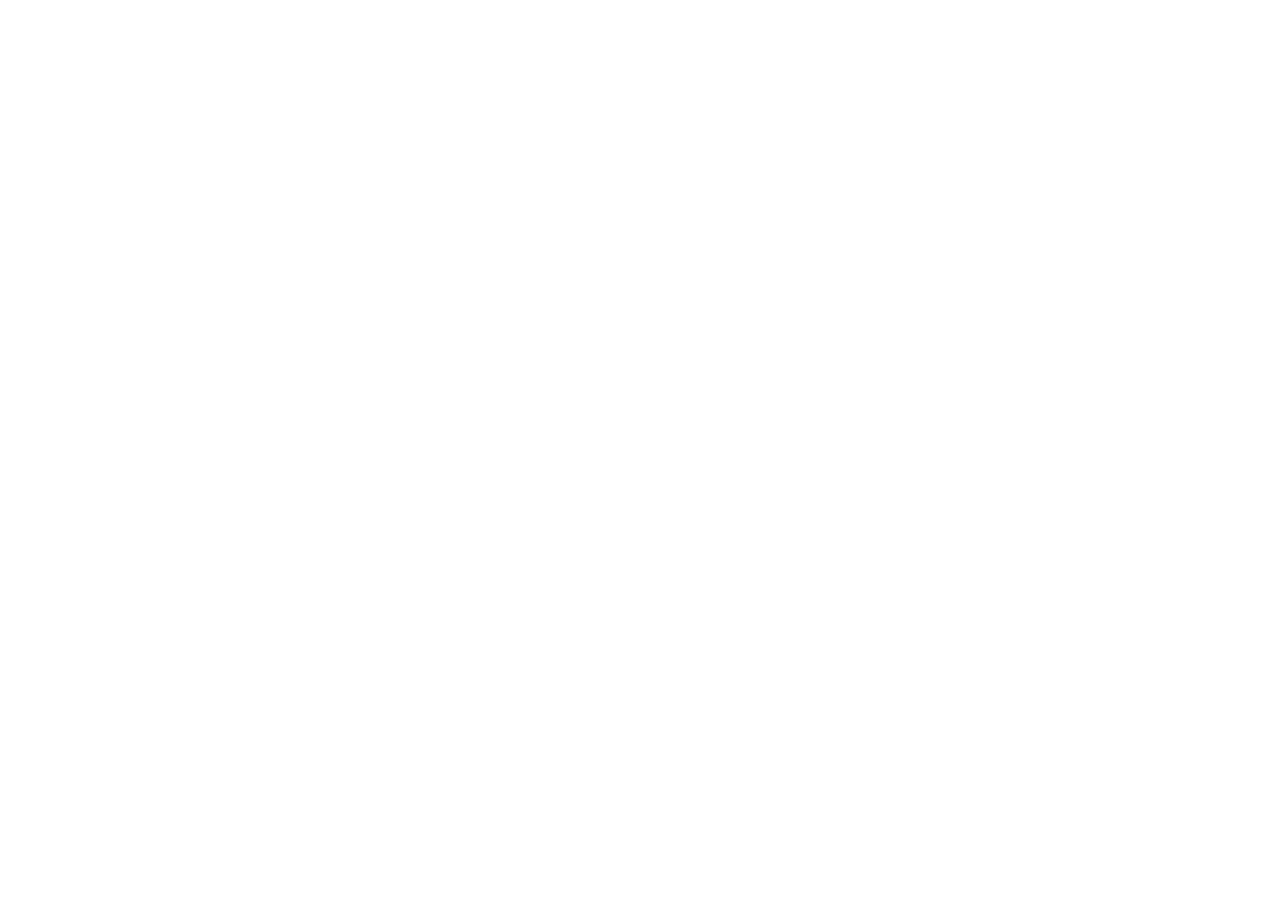
==== adm.html @ ccc754cc "Projeto lab" ====
<!DOCTYPE html>
<html lang="en">
<head>
    <meta charset="UTF-8">
    <meta http-equiv="X-UA-Compatible" content="IE=edge">
    <meta name="viewport" content="width=device-width, initial-scale=1.0">
    <title>Adm</title>
    <script src="./projeto_web_resisado.js"></script>
    <link rel="stylesheet" href="./style.css">
</head>
<body>
    
</body>
</html>
---- style.css ----
* {
    margin: 0;
    padding: 0;
    box-sizing: border-box;
}

body {
    font-family: 'Poppins';
}

:root {
    --corDestaque: #F6C34A;
}

.center {
    width: 85%;
    margin: 0 auto;
    padding: 0 2%;

}


/* Trabalhando no header com flexbox */
header {
    width: 100%;
    padding: 16px 0;
    background-color: #FBFBFB;

}

#barra-menu {
    display: flex;
    align-items: center;

}

.controles {
    display: flex;
    gap: 20px;
    margin-left: 470px;
    align-items: center;
    text-align: center;
    font-weight: 500;

}

.logo {
    max-width: 348px;
    margin-left: 170px;
}

.controles a {
    text-decoration: none;
    color: #0E0E0E;
    display: inline-block;
    /* border-bottom: 3px solid transparent; */
    width: 80px;
}

.controles a::after {
    content: '';
    display: block;
    height: 0.55vh;
    width: 0;
    background: #00949C;
    transition: all .5s;

}

.controles a:hover::after {
    width: 100%;
}

main {
    width: 100%;
    background-image: url("assets/background-hero.png");
    background-color: var(--corDestaque);
}

.bloco1 {
    width: 100%;
    height: calc(100vh - 72px);
    display: flex;
    flex-direction: column;
    justify-content: center;
    align-items: center;
    text-align: center;
}

.titulo1 {
    font-size: 50px;
    width: 100%;
    max-width: 750px;
    margin-bottom: 12px;
}

.sub-titulo {
    font-size: 30px;
    width: 100%;
    max-width: 832px;
    margin-bottom: 50px;
    font-weight: 100px;
}

.botao1 {
    background-color: #000;
    color: #fff;
    padding: 15px 50px;
    border-radius: 9px;
    box-shadow: 0px 0px 10px black;
    position: relative;
    top: 50px;

    text-decoration: none;
}

.botao1:hover {
    background-color: rgb(26, 25, 25);

}
.bloco2{
    background-color: #000;
    width: 100%;
    color: #fff;
    padding: 35px 0;
}

.texto{
    width: 100%;
    height: 50vh;
}

.titulo-2{
    font-size: 35px;
    text-align: center;
    padding: 50px 0;
}

.bloco2 p{
    width: 1095px;
    margin: 20px auto;
    font-weight: 400;
    font-size: 24px;
    line-height: 36px;
    text-align: center;
}

.container-card{
    width: 85%;
    margin: 10px auto 70px;
    display:flex ;
    justify-content: center;
    gap: 30px;
}

.card{
    width: 330px;
    height: 372px;
    background-color: #fff;
    color: #000;
    border-radius: 10px;
    display: flex;
    flex-direction: column;
    align-items: center;
    justify-content: space-between;
    padding: 30px 0 10px 0;
}

.card img{
    width: 130px;
    height: 130px;
    border-radius: 50%;
    border: 5px solid var(--corDestaque);
}

.card p{
    width: 270px;
    font-size: 14px;
    line-height: 25px;
    font-weight: 400;
    text-align: center;
}

footer{
    background-color: var(--corDestaque);
    width: 100%;
    height: 574px;
}

.center{
    width: 85%;
    margin: 0 auto;
    padding: 3% 3%;
}

.container-footer{
    display: flex;
    justify-content: center;
    gap: 55px;
    margin-top: 10px;
    
}

.container-footer h2{
    font-size: 15px;
    margin-bottom: 25px;
}

.mapa{
    border: 2px solid black;
    width: 300px;
    height: 200px;
    background-color: #fff;
    margin: 0 0 12px 0;
}

.links li, .midias li, .area-restrita li{
    margin: 5px;
    list-style-type: none;
}

.links{
    margin-left: 50px;
    
}

.links a, .area-restrita a{
    color: #000;
    font-size: 18px;
    text-decoration: none;
}


.midias{
    display: flex;
    flex-direction: column;
    text-align: center;
}

.midias ul{
    display: flex;
    margin-top: -30px;
}

.midias a{
    font-size: 40px;
    color: #000;
}

.midias h2{
    margin-left: -48px;
}

.area-restrita{
    margin-left: 50px;
}
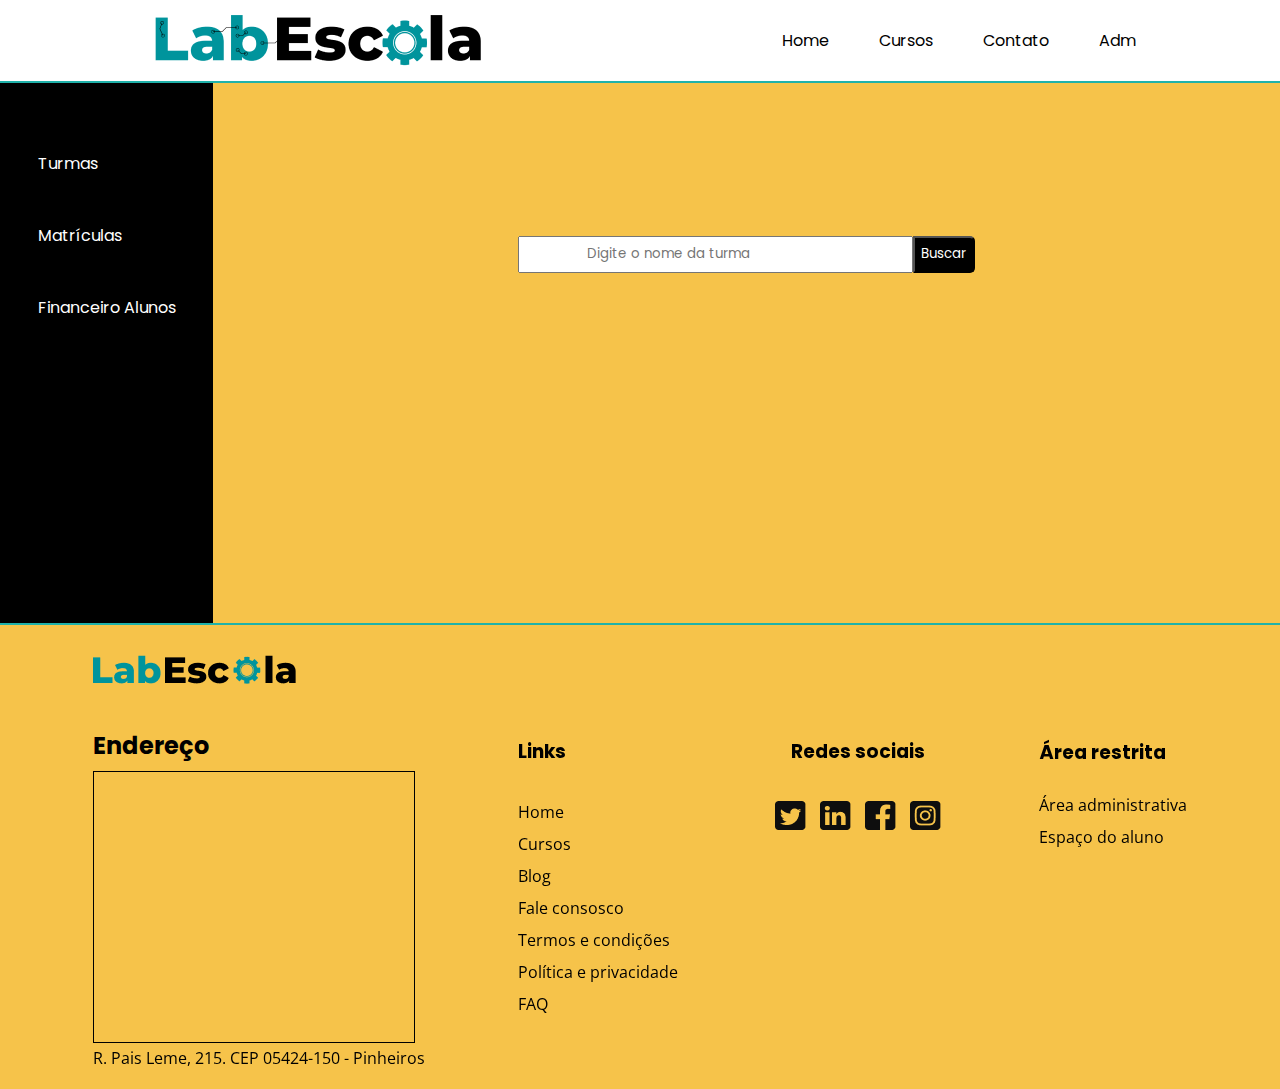
==== commit e9e70315: "Projeto LabEscola concluído" ====
--- a/adm.html
+++ b/adm.html
@@ -1,14 +1,136 @@
 <!DOCTYPE html>
 <html lang="en">
+
 <head>
     <meta charset="UTF-8">
     <meta http-equiv="X-UA-Compatible" content="IE=edge">
     <meta name="viewport" content="width=device-width, initial-scale=1.0">
     <title>Adm</title>
-    <script src="./projeto_web_resisado.js"></script>
-    <link rel="stylesheet" href="./style.css">
+    <script src="./projeto_web_resisado.js" defer ></script>
+    <link rel="stylesheet" href="novostyle.css">
 </head>
+
 <body>
-    
+    <header class="cabecalho">
+
+        <a href="novoindex.html"> <img src="assets/logo 1.png" alt="LabEscola" id="logo"></a>
+        <nav class="menus">
+            <a class="home" href="novoindex.html">Home</a>
+            <a href="cursos.html">Cursos</a>
+            <a href="contato.html">Contato</a>
+            <a href="adm.html">Adm</a>
+        </nav>
+    </header>
+
+    <main>
+        <div class="adm">
+            <section class="menu-le">
+                <div class="menu-esquerdo">
+                    <ul class="ulzinha">
+                        <a href="adm.html">
+                            <li class="listinha">Turmas</li>
+                        </a>
+                        <a href="matriculas.html">
+                            <li class="listinha">Matrículas</li>
+                        </a>
+                        <a href="financeiro-aluno.html">
+                            <li class="listinha">Financeiro Alunos</li>
+                        </a>
+                    </ul>
+                </div>
+            </section>
+
+            <section id="blocos-full">
+                
+                <div class="busca">
+                    <input id="inputTurma"  type="text" placeholder="Digite o nome da turma">
+
+                    <button class="botaozinho" id="buscar" onclick="buscarTurma()">Buscar</button>
+                </div>
+                <section  id="meu-container">
+
+                </section>
+               
+               
+
+            </section>
+
+
+        </div>
+
+        <footer>
+            <div class="logo-mapa-rua">
+                <div class="logotipo">
+                    <img src="assets/Lab.png" alt="">
+                    <img src="assets/Esc.png" alt="">
+                    <img src="assets/Vector (4).png" alt="">
+                    <img src="assets/la.png" alt="">
+                </div>
+
+                <div class="endereco">
+                    <h4>Endereço</h4>
+                </div>
+
+                <div class="mapa">
+                    <iframe
+                        src="https://www.google.com/maps/embed?pb=!1m18!1m12!1m3!1d3656.996414200124!2d-46.70069088535578!3d-23.568572267742976!2m3!1f0!2f0!3f0!3m2!1i1024!2i768!4f13.1!3m3!1m2!1s0x94ce57a7c7ace4c3%3A0x586759cab9b5c95a!2sR.%20Pais%20Leme%2C%20215%20-%20Pinheiros%2C%20S%C3%A3o%20Paulo%20-%20SP%2C%2005424-150!5e0!3m2!1spt-BR!2sbr!4v1670983695754!5m2!1spt-BR!2sbr"
+                        width="100%" height="120%" style="border:1px solid black;" allowfullscreen="" loading="lazy"
+                        referrerpolicy="no-referrer-when-downgrade">
+                    </iframe>
+                </div>
+
+                <div class="rua">
+                    R. Pais Leme, 215. CEP 05424-150 - Pinheiros
+                </div>
+            </div>
+            <div class="links2">
+                <h3 class="link">Links</h3>
+                <ul class="ul-footer">
+                    <a href="novoindex.html">
+                        <li>Home</li>
+                    </a>
+                    <a href="cursos.html">
+                        <li>Cursos</li>
+                    </a>
+                    <a href="#">
+                        <li>Blog</li>
+                    </a>
+                    <a href="#">
+                        <li>Fale consosco</li>
+                    </a>
+                    <a href="#">
+                        <li>Termos e condições</li>
+                    </a>
+                    <a href="#">
+                        <li>Política e privacidade</li>
+                    </a>
+                    <a href="#">
+                        <li>FAQ</li>
+                    </a>
+                </ul>
+            </div>
+
+            <div class="sociais">
+                <h3 class="redes">Redes sociais</h3>
+                <a href="https://twitter.com/i/flow/login?input_flow_data=%7B%22requested_variant%22%3A%22eyJsYW5nIjoicHQifQ%3D%3D%22%7D"><img src="assets/Vector.png" alt=""></a>
+                <a href="https://www.linkedin.com/check/add-phone?country_code=br"><img src="assets/Vector (1).png" alt=""></a>
+                <a href="https://www.facebook.com/#"><img src="assets/Vector (2).png" alt=""></a>
+                <a href="https://www.instagram.com/"><img src="assets/Vector (3).png" alt=""></a>
+            </div>
+
+            <div class="links3">
+                <h3 class="area">Área restrita</h3>
+                <ul>
+                <a href="#">
+                    <li>Área administrativa</li>
+                </a>
+                <a href="#">
+                    <li>Espaço do aluno</li>
+                </a>
+            </ul>
+            </div>
+        </footer>
+    </main>
 </body>
-</html>+
+</html>
--- a/novostyle.css
+++ b/novostyle.css
@@ -0,0 +1,1058 @@
+@charset "UTF-8";
+
+@import url('https://fonts.googleapis.com/css2?family=Poppins:wght@700&display=swap');
+
+@import url('https://fonts.googleapis.com/css2?family=Open+Sans&family=Poppins:wght@700&display=swap');
+
+* {
+    margin: 0;
+    padding: 0;
+}
+
+:root {
+    --laranja: #f6c34a;
+}
+
+
+.cabecalho {
+    display: flex;
+    align-items: center;
+    justify-content: space-around;
+    height: 9vh;
+    border-bottom: 2px solid lightseagreen;
+
+}
+
+
+
+.menus {
+    display: flex;
+    gap: 50px;
+    font-family: 'Poppins', sans-serif;
+    color: black;
+
+}
+
+.menus a:hover {
+    transform: scale(1.3);
+    transition: 0.5s;
+}
+
+
+.menus a {
+
+    display: flex;
+    color: black;
+    text-decoration: none;
+    position: relative;
+}
+
+
+
+.menus a::after {
+    content: " ";
+    width: 0%;
+    height: 2px;
+    bottom: 0;
+    background-color: lightseagreen;
+    position: absolute;
+    transition: 0.4s ease-in-out;
+}
+
+.menus a:hover::after {
+    width: 100%;
+}
+
+
+.descubra {
+
+    text-align: center;
+    font-family: 'Poppins', sans-serif;
+    font-size: 4vh;
+
+
+}
+
+.aprenda {
+    padding: 2vh;
+    text-align: center;
+    font-size: 25px;
+    font-family: 'Open Sans';
+}
+
+.bloco1 {
+
+    display: flex;
+    flex-direction: column;
+    align-items: center;
+    background-image: url("assets/background-hero.png");
+    background-color: var(--laranja);
+    padding: 20vh;
+    border-bottom: 2px solid lightseagreen;
+
+}
+
+.whats {
+    position: absolute;
+    bottom: 32vh;
+    left: 92vw;
+
+
+
+}
+
+.whats:hover {
+    transform: scale(1.2);
+    transition: 0.4s;
+}
+
+.whats img {
+    width: 60px;
+    height: 60px;
+
+}
+
+
+
+.linkcursos {
+
+    text-align: center;
+    background-color: black;
+    padding: 10px 50px;
+    border-radius: 5px;
+    align-items: center;
+    margin-top: 25px;
+    font-family: 'Poppins', sans-serif;
+}
+
+
+.linkcursos:hover {
+    background-color: lightseagreen;
+    color: white;
+    transform: scale(1.05);
+    transition: 0.2s;
+}
+
+
+.ancora {
+    color: white;
+    text-decoration: none;
+}
+
+.bloco2 {
+
+    display: flex;
+    flex-direction: column;
+    background-color: black;
+    color: white;
+    text-align: center;
+    padding-bottom: 10vh;
+}
+
+.sobre-p {
+    text-align: justify;
+    margin-right: 10vw;
+    margin-left: 10vw;
+
+    line-height: 1.7;
+
+}
+
+.sobre {
+    padding-top: 10vh;
+    font-family: 'Poppins', sans-serif;
+
+}
+
+.sobre-p {
+    padding-top: 5vh;
+    font-family: 'Open Sans';
+    line-height: 2;
+}
+
+.bloco3 {
+    display: grid;
+    background-color: black;
+    grid-gap: 30px;
+    margin-left: 10vw;
+    margin-right: 10vw;
+    grid-template-columns: 4, 1fr;
+    grid-template-rows: 1fr;
+    justify-content: center;
+
+}
+
+.depoimentos {
+    display: grid;
+    padding-top: 150px;
+    padding-bottom: 70px;
+    color: white;
+    font-family: 'Poppins', sans-serif;
+    grid-column: 2/4;
+    grid-row: 1/2;
+    justify-content: center;
+
+
+
+
+}
+
+
+.card1 {
+
+    background-color: aliceblue;
+    color: black;
+    border-radius: 8px;
+    font-family: 'Open Sans';
+    width: 200px;
+    grid-column: 1/2;
+    grid-row: 2/3;
+    
+
+}
+
+.card2 {
+    background-color: aliceblue;
+    color: black;
+    border-radius: 8px;
+    font-family: 'Open Sans';
+    width: 200px;
+    grid-column: 2/3;
+}
+
+.card3 {
+    background-color: aliceblue;
+    color: black;
+    border-radius: 8px;
+    font-family: 'Open Sans';
+    width: 200px;
+    grid-column: 3/4;
+}
+
+.card4 {
+    background-color: aliceblue;
+    color: black;
+    border-radius: 8px;
+    font-family: 'Open Sans';
+    width: 200px;
+    grid-column: 4/5;
+}
+
+footer {
+    display: flex;
+    background-color: var(--laranja);
+    justify-content: space-evenly;
+    padding-bottom: 20px;
+    border-top: 2px solid lightseagreen;
+
+}
+
+.logotipo {
+    margin-top: 30px;
+    margin-bottom: 40px;
+}
+
+iframe {
+
+    height: 30vh;
+    width: 25vw;
+    margin-top: -4em;
+}
+
+.endereco {
+    font-size: x-large;
+    margin-bottom: 15px;
+    font-family: 'Poppins';
+
+}
+
+.endereco h4 {
+    margin-bottom: 3em;
+}
+
+.links2 {
+    padding-top: 7em;
+}
+
+.link {
+    margin-bottom: 30px;
+    font-family: 'Poppins';
+}
+
+.links2 ul {
+    line-height: 2rem;
+    list-style-type: none;
+    font-family: 'Open Sans';
+}
+
+.ul-footer a::after {
+    content: " ";
+    width: 0%;
+    height: 2px;
+    bottom: 0;
+    background-color: lightseagreen;
+    position: absolute;
+    transition: 0.4s ease-in-out;
+}
+
+.ul-footer a:hover::after {
+    width: 40%;
+}
+
+.ul-footer li:hover {
+    transform: scale(1.1);
+    transition: 0.2s;
+}
+
+
+.ul-footer a {
+    display: flex;
+    color: black;
+    text-decoration: none;
+    position: relative;
+    text-decoration: none;
+
+}
+
+
+.sociais {
+
+    padding-top: 7em;
+    font-family: 'Poppins';
+    
+}
+
+.sociais img:hover {
+    transform: scale(1.3);
+    transition: 0.5s;
+   
+}
+
+.redes {
+    text-align: center;
+    padding-bottom: 30px;
+
+}
+
+.links3 {
+    padding-top: 7em;
+}
+
+.area {
+    line-height: 2rem;
+    margin-bottom: 20px;
+    font-family: 'Poppins';
+}
+
+.sociais img {
+    margin: 5px;
+}
+
+.links3 a {
+
+    display: flex;
+    color: black;
+    text-decoration: none;
+    position: relative;
+    text-decoration: none;
+}
+
+.links3 a::after {
+    content: " ";
+    bottom: 0;
+    width: 0px;
+    height: 2px;
+    background-color: lightseagreen;
+    position: absolute;
+    transition: 0.4s ease-in-out;
+
+}
+
+.links3 li:hover {
+    transform: scale(1.1);
+    transition: 0.2s;
+}
+
+.links3 a:hover::after {
+    width: 50%;
+}
+
+.links3 ul {
+    list-style-type: none;
+    line-height: 2;
+    font-family: 'Open Sans';
+
+}
+
+.rua {
+    font-family: 'Open Sans';
+}
+
+
+/*---------------------------------------------------*/
+/* tela de cursos */
+
+
+
+.menu-cursos {
+    display: grid;
+    background-color: var(--laranja);
+    grid-gap: 100px;
+    padding: 10vh;
+    justify-content: center;
+    align-items: center;
+    grid-template-columns: 3, 1fr;
+    grid-template-rows: 2, 1fr;
+    align-items: center;
+    flex-direction: column;
+
+}
+
+.html h1 {
+    font-family: 'Poppins';
+
+}
+
+.html p {
+    font-family: 'Open Sans';
+    margin: 0 5px;
+}
+
+.java h1 {
+    font-family: 'Poppins';
+}
+
+.java p {
+    margin: 0 5px;
+    font-family: 'Open Sans';
+}
+
+.apis h1 {
+    font-family: 'Poppins';
+}
+
+.apis p {
+    margin: 0 5px;
+    font-family: 'Open Sans';
+}
+
+.html {
+    text-align: center;
+    background-color: aliceblue;
+    border-radius: 10px;
+    grid-column: 1/2;
+    grid-row: 1/2;
+    width: 200px;
+    box-shadow: 1px 1px 10px #4f4b01;
+    
+}
+
+.java {
+    text-align: center;
+    background-color: aliceblue;
+    border-radius: 10px;
+    grid-column: 2/3;
+    grid-row: 1/2;
+    width: 200px;
+    box-shadow: 1px 1px 10px #4f4b01;
+
+}
+
+.apis {
+    text-align: center;
+    background-color: aliceblue;
+    border-radius: 10px;
+    grid-column: 3/4;
+    grid-row: 1/2;
+    width: 200px;
+    box-shadow: 1px 1px 10px #4f4b01;
+}
+
+.quero {
+
+    background-color: var(--laranja);
+    text-align: center;
+
+    color: white;
+    font-family: 'Poppins';
+    padding-bottom: 8vh;
+
+
+}
+
+.link-quero {
+    text-align: center;
+    background-color: black;
+    padding: 5px 50px;
+    border-radius: 5px;
+    align-items: center;
+    margin-top: 25px;
+    font-family: 'Poppins', sans-serif;
+    box-shadow: 1px 1px 10px rgb(106, 80, 4) ;
+}
+
+.link-quero:hover {
+    
+    background-color: lightseagreen;
+    color: white;
+    transform: scale(1.05);
+    transition: 0.2s;
+
+}
+
+.quero a{
+    text-decoration: none;
+    color: white;
+}
+
+.bloco-2 {
+    display: flex;
+    background-color: black;
+    flex-direction: column;
+    padding-bottom: 8vh;
+    justify-content: center;
+    padding-top: 10vh;
+    align-items: center;
+    justify-content: space-evenly;
+}
+
+.html-1 {
+
+    display: flex;
+    color: black;
+    background-color: aliceblue;
+    border-radius: 10px;
+    gap: 10vw;
+    padding: 10px;
+    padding-left: 5vw;
+    padding-right: 5vh;
+    align-items: center;
+    margin-bottom: 20px;
+}
+
+.html-1 h1 {
+    font-family: 'Poppins';
+}
+
+.html-1 h3 {
+    font-family: 'Poppins';
+}
+
+.html-1 p {
+    font-family: 'Open Sans';
+    
+}
+
+
+
+.java-1 {
+    display: flex;
+    color: black;
+    background-color: aliceblue;
+    border-radius: 10px;
+    gap: 10vw;
+    padding: 10px;
+    padding-left: 5vw;
+    padding-right: 5vh;
+    align-items: center;
+    margin-bottom: 20px;
+}
+
+.java-1 h1 {
+    font-family: 'Poppins';
+}
+
+.java-1 h3 {
+    font-family: 'Poppins';
+    ;
+}
+
+.java-1 p {
+    font-family: 'Open Sans';
+}
+
+
+.apis-1 {
+    display: flex;
+    color: black;
+    background-color: aliceblue;
+    border-radius: 10px;
+    gap: 10vw;
+    padding: 10px;
+    padding-left: 6vw;
+    padding-right: 5.6vh;
+    align-items: center;
+
+}
+
+.apis-1 h1 {
+    font-family: 'Poppins';
+}
+
+.apis-1 h3 {
+    font-family: 'Poppins';
+}
+
+.apis-1 p {
+    font-family: 'Open Sans';
+}
+
+.whats-c {
+    position: absolute;
+    bottom: 35vh;
+    left: 92vw;
+
+}
+
+.whats-c img {
+    width: 60px;
+    height: 60px;
+
+}
+
+.whats-c:hover{
+    transform: scale(1.2);
+    transition: 0.4s;
+}
+
+/*----------------------------------------------*/
+/* tela de contatos */
+
+.cadastros {
+    display: flex;
+    flex-direction: column;
+    background-color: black;
+    color: black;
+    align-items: center;
+    text-align: center;
+
+}
+
+.fale {
+    text-align: left;
+    background-color: white;
+    border-radius: 5px;
+    padding: 2vh;
+    margin-top: 5vh;
+    margin-bottom: 5vh;
+    width: 20em;
+}
+
+form h1 {
+    text-align: center;
+    font-family: 'Poppins';
+    margin-bottom: 10px;
+
+}
+
+.label {
+    font-family: 'Poppins';
+}
+
+.inputs {
+    border: 1px solid;
+    border-radius: 5px;
+    padding: 0.5vh;
+    width: 19.3rem;
+
+}
+
+#mensagem {
+    border-radius: 5px;
+    padding: 6vh;
+    width: 13rem;
+}
+
+.botao {
+    text-align: center;
+    padding-top: 2vw;
+    margin-bottom: 10px;
+    
+}
+
+.botao-s {
+    background-color: var(--laranja);
+    border: none;
+    padding: 1vh;
+    border-radius: 5px;
+    font-family: 'Poppins';
+    width: 13rem;
+    box-shadow: 0.5px 0.1px 6px #4f4b01;
+}
+
+/* //------------------------------------------------------// */
+
+/* tela adm */
+.adm {
+    display: flex;
+    height: 60vh;
+}
+
+.menu-le {
+    display: flex;
+    background-color: black;
+    width: 20vw;
+    height: 60vh;
+    text-align: justify;
+    justify-content: center;
+    line-height: 8vh;
+
+}
+
+.ulzinha {
+
+    padding-top: 5vh;
+
+}
+
+.ulzinha a {
+
+    text-decoration: none;
+}
+
+.ulzinha li::after {
+    display: flex;
+    content: " ";
+    width: 0%;
+    height: 2px;
+    bottom: 0;
+    background-color: lightseagreen;
+    position: fixed;
+    transition: 0.4s ease-in-out;
+
+}
+
+.ulzinha li:hover::after {
+    width: 100%;
+    margin-bottom: 2.5vh;
+}
+
+.ulzinha li:hover {
+    transform: scale(1.2);
+    transition: 0.5s;
+}
+
+.ulzinha li {
+    list-style: none;
+    color: white;
+}
+
+.listinha {
+    font-family: 'Poppins';
+}
+
+
+
+#blocos-full {
+    display:grid;
+    justify-content: center;
+    background-color: var(--laranja);
+    width: 100vw;
+    align-items: center;
+    flex-direction: row;
+    
+}
+
+#meu-container{
+    display: grid;
+    grid-template-columns: repeat(4, 1fr);
+    justify-content: center;
+    gap:15px;
+    align-items: center;
+
+}
+
+
+
+#estilo-cards{
+    display: grid;
+    justify-content: center;
+    text-align: start;
+    background-color: white;
+    width: 200px;
+    height:200px;
+    color:black;
+    border-radius: 10px;
+    box-shadow: 0.5px 0.5px 5px #4f4b01;
+    
+   
+}
+    
+#estilo-cards b{
+    font-family: 'Poppins';
+    font-size: 0.9rem;
+}
+
+#estilo-cards p{
+    font-family: 'Open Sans';
+    font-size: 0.9rem;
+}
+
+#estilo-cards h3{
+    margin-top: 10px;
+    padding-bottom: 10px;
+    text-align: center;
+    font-family: 'Open Sans';
+    font-size: 1.5rem;
+}
+    
+
+
+.busca {
+display: flex;
+justify-content: center;
+margin-top: 4vh;
+
+}
+
+input {
+
+    font-family: 'Poppins';
+    padding: 0.5em 5em;
+
+}
+
+
+
+.botaozinho {
+
+    border-radius: 0 5px 5px 0;
+    background-color: black;
+    color: white;
+    padding: 0.5em;
+    font-family: 'Poppins';
+}
+
+/*//--------------------------------------------// */
+
+/* tela matriculas */
+
+.container2 {
+    display: flex;
+    width: 100%;
+    background-color: var(--laranja);
+
+
+}
+
+.formulario h2 {
+    font-family: 'Poppins';
+}
+
+.formulario {
+    display: flex;
+    flex-direction: column;
+    width: 60%;
+    justify-content: center;
+    align-items: center;
+    gap: 1rem;
+
+}
+
+
+.formulario input {
+    border-radius: 5px;
+    border: none;
+    padding: 0.6em 4em;
+
+
+
+}
+
+.m-button button {
+    border: none;
+    background-color: black;
+    color: white;
+    border-radius: 5px;
+    padding: 0.5em 7em;
+    margin-top: 2em;
+}
+
+.m-nome h2 {
+    padding-bottom: 2vh;
+}
+
+.m-nome label {
+    display: flex;
+    font-family: 'Poppins';
+
+}
+
+.m-cursos label {
+    display: flex;
+    font-family: 'Poppins';
+}
+
+.m-turmas label {
+    display: flex;
+    font-family: 'Poppins';
+}
+
+.m-parcelas label {
+    display: flex;
+    font-family: 'Poppins';
+}
+
+.aluno-matriculado {
+    display: flex;
+    justify-content: center;
+    align-items: center;
+    flex-direction: column;
+    margin-bottom: 18em;
+
+}
+
+.aluno-matriculado li {
+    list-style: none;
+    text-align: left;
+
+}
+
+.aluno-matriculado h2 {
+
+    margin-top: 1em;
+    margin-bottom: 1em;
+    font-family: 'Poppins';
+    margin-left: 8.3rem;
+
+}
+
+.aluno-matriculado img {
+    width: 30px;
+    margin-left: 0.3rem;
+}
+
+/* //------------------------------------------------------//
+financeiro aluno */
+
+.f-container {
+    display: flex;
+    background-color: var(--laranja);
+    width: 100%;
+}
+
+.f-formulario {
+    display: flex;
+    flex-direction: column;
+    justify-content: center;
+    align-items: center;
+    gap: 1rem;
+    width: 60%;
+}
+
+.f-formulario h2 {
+    margin-bottom: 2vh;
+    font-family: 'Poppins';
+
+
+}
+
+.f-cursos label {
+    display: flex;
+    flex-direction: column;
+    font-family: 'Poppins';
+}
+
+.f-cursos p {
+    margin-top: 0.6vh;
+    font-family: 'Open Sans';
+    font-size: 0.8rem;
+}
+
+
+.f-cursos input {
+    border-radius: 5px;
+    border: none;
+}
+
+.f-parcelas {
+    display: flex;
+    flex-direction: column;
+    font-family: 'Poppins';
+}
+
+.f-parcelas input {
+    border: none;
+    border-radius: 5px;
+}
+
+.f-botao button {
+    border: none;
+    background-color: black;
+    color: white;
+    border-radius: 5px;
+    padding: 0.7vh 7.7rem;
+    margin-top: 9px;
+}
+
+.f-cursos {
+    display: flex;
+    flex-direction: column;
+}
+
+
+.f-valor {
+    display: flex;
+    flex-direction: column;
+    margin-left: 1.5vw;
+}
+
+.f-valor h3 {
+    font-family: 'Poppins';
+}
+
+.f-valor p {
+    font-family: 'Open Sans';
+}
+
+.f-relatorios {
+    display: flex;
+    margin-top: 11vh;
+    align-items: center;
+    flex-direction: column;
+
+}
+
+.f-alunos h2 {
+    font-family: 'Poppins';
+}
+
+.f-relat label {
+    font-family: 'Poppins';
+    display: flex;
+}
+
+.f-relat input {
+    border: none;
+    border-radius: 5px;
+}
+
+.f-buscar button {
+    border: none;
+    color: white;
+    background-color: black;
+    border-radius: 5px;
+    padding: 0.7vh 8.2rem;
+    margin-top: 20px;
+}
+
+.f-lista ul {
+    list-style: none;
+    line-height: 1.5rem;
+}
+
+.f-relat h2 {
+    margin-bottom: 2.6vh;
+}
+
+.f-lista {
+    margin-top: 5vh;
+    font-family: 'Open Sans';
+}
+
+#relatorio{
+    padding-top: 3vh;
+    font-family: 'Open Sans';
+    line-height: 2.2vh;
+    font-size: 1.2rem;
+}